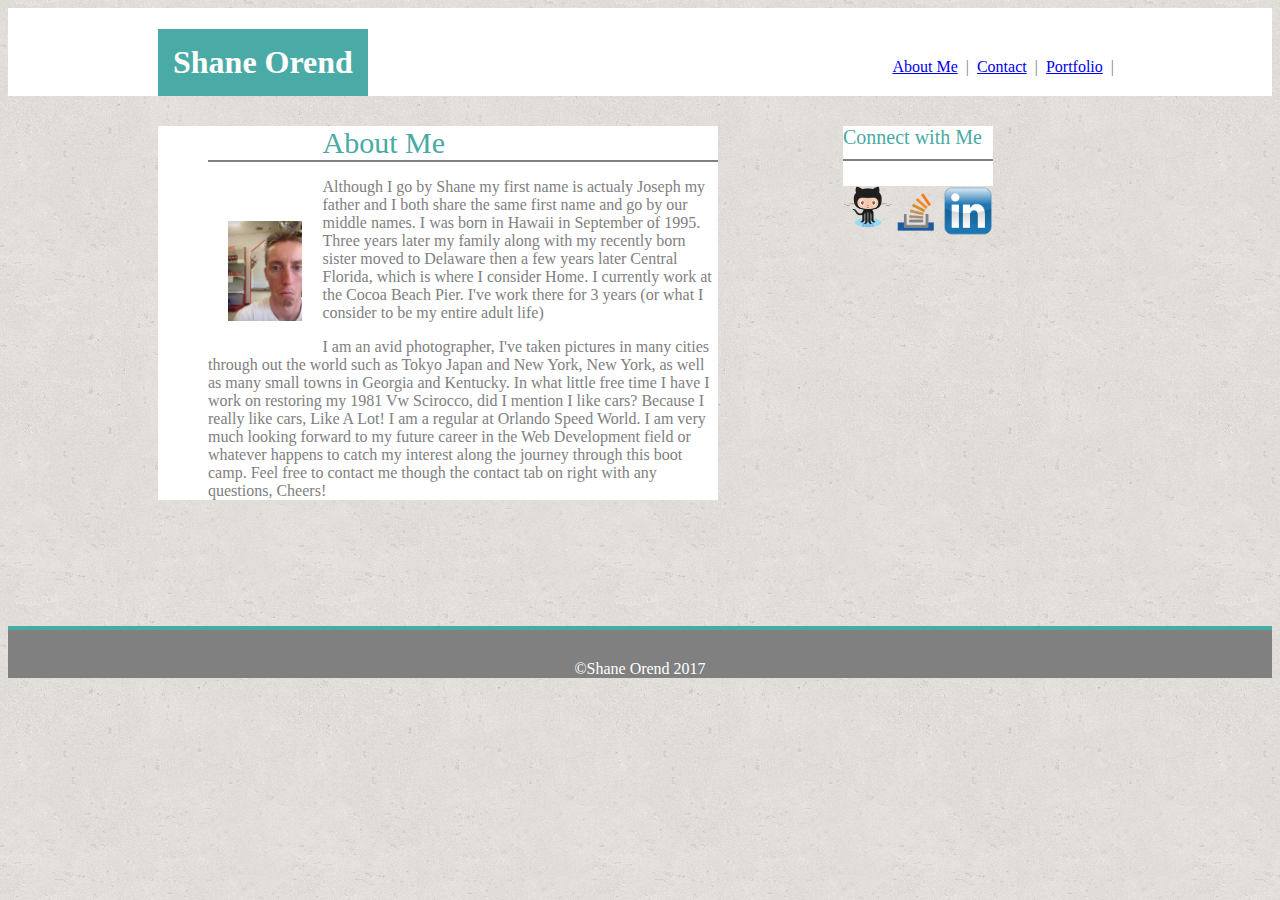
==== index.html @ 142d6447 "Update w/ Portfolio" ====
<!DOCTYPE html>
<html lang="en">
<head>
<link rel="stylesheet" type="text/css" href="assets/css/style.css">
<meta charset="UTF-8">
	<title>About Me</title>
 	<div class="Htainer">
		<div class="Hwidth">
			<h1>Shane Orend </h1>
			<div class="Three">
	 		<a href="index.html"> About Me</a> &#160;|&#160;
			
			<a href="contact.html">Contact</a> &#160;|&#160;
			
			<a href="portfolio.html">Portfolio</a> &#160;|&#160;
			</div>
		</div>
	</div>
</head>
<body>
	<div class="Mtainer">
		<div class="SubTainer">
		<div class="ProfilePic"><img class="resize2" src="assets/images/FullSizeRender.jpg" > 	
		</div>
		 <div class="AbtHead">About Me</div>
			<p> Although I go by Shane my first name is actualy Joseph my father and I both share the same first name and go by our middle names. I was born in Hawaii in September of 1995. Three years later my family along with my recently born sister moved to Delaware then a few years later Central Florida, which is where I consider Home. I currently work at the Cocoa Beach Pier. I've work there for 3 years (or what I consider to be my entire adult life) </p>
			<p>I am an avid photographer, I've taken pictures in many cities through out the world such as Tokyo Japan and New York, New York, as well as many small towns in Georgia and Kentucky. In what little free time I have I work on restoring my 1981 Vw Scirocco, did I mention I like cars? Because I really like cars, Like A Lot! I am a regular at Orlando Speed World. I am very much looking forward to my future career in the Web Development field or whatever happens to catch my interest along the journey through this boot camp. Feel free to contact me though the contact tab on right with any questions, Cheers!</p>
			
		</div>
		<div class="MainCon">
			<div class="ConHead">Connect with Me</div>
			<div class="ThreeLinks"> 								<a href="https://github.com/Vw-Shane" target="_blank" >
		<img class="resize" src="assets/images/GitLogo.png" >

 		<a href="https://stackexchange.com/users/11070712/shane" target="_blank" >
		<img class="resize" src="assets/images/stackD.png" >

		<a href="https://www.linkedin.com/in/shane-orend-416062138/" target="_blank" >
		<img class="resize" src="assets/images/linkD.png" > </a></div>
		</div>
	</div>
	<footer> ©Shane Orend 2017</footer>
</body>
</html>
---- assets/css/style.css ----
.Htainer{
	width: 100%;
	height: 88px;
	background-color:white;


}

.Hwidth{

width:960px;
height: 80px;
margin-left: 150px;
padding-bottom: 0px;
}

h1{
float: left;
	background-color: #4aaaa5;
	color: white;
	padding: 15px}

.Three{
float: right;
color: grey;
margin-top: 50px;
}

.Mtainer{
	width: 560px;
	margin-left: 150px;
	background-color: white;
	margin-top: 30px;

}

.SubTainer{
margin-left: 50px;
background-color:white;

height: auto;

}

.AbtHead{
	font:;
	font-size: 30px;
	content: 50px;
	color: #4aaaa5;
	border-bottom: 2px solid;
	border-color: grey;
	background-color: white;
}

p{
color:grey;

}

.ProfilePic{
float: left;
margin-top: 75px;
padding: 20px;
}

.MainCon{
float: right;
position: relative;
left:275px;
top: -410px;
margin-top: 20px;
}

.ConHead{

	font-size: 20px;
	content: 50px;
	color: #4aaaa5;
	border-bottom: 2px solid;
	border-color: grey;
	background-color: white;
	padding-bottom: 10px;
}


.ThreeLinks{
padding-top: 25px;
background-color: white;

}


footer{margin-top: 10%;
	padding-top: 30px;
	text-align: center;
	background-color: grey;
	border-top: 4px solid;
	border-color: #4aaaa5;
	color:white;}

img.resize {
  max-width:50px;
  max-height:50px;
  float: left;
}
img.resize2 {
  max-width:100px;
  max-height:100px;
  float: left;
}

img.resize3{
	max-width:200px;
  max-height:200px;
}
.pic{
	float:left;
	margin-top: 75px;
	padding: 20px;
}

body { 
	background-color: #aaa;
        background-image:url(../images/cork-wallet.png);

}/*not sure why this doesn't work*/
.clearfix {
	clear: both;
	content: "  ";
	display: block;
}
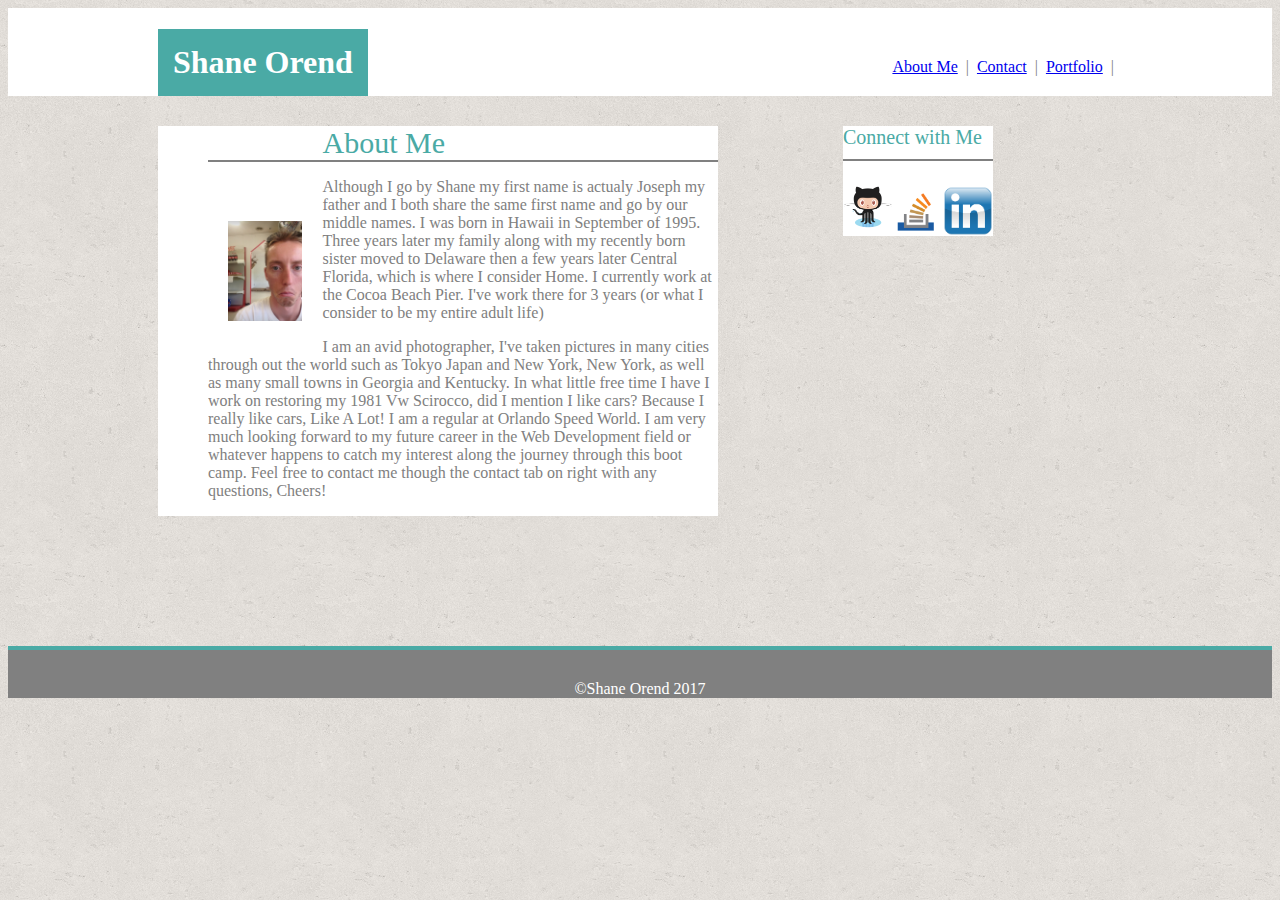
==== commit fe482ca0: "Blank" ====
--- a/index.html
+++ b/index.html
@@ -1,6 +1,7 @@
 <!DOCTYPE html>
 <html lang="en">
 <head>
+<meta name="viewport" content="width=device-width, initial-scale=1">
 <link rel="stylesheet" type="text/css" href="assets/css/style.css">
 <meta charset="UTF-8">
 	<title>About Me</title>
@@ -30,15 +31,16 @@
 		<div class="MainCon">
 			<div class="ConHead">Connect with Me</div>
 			<div class="ThreeLinks"> 								<a href="https://github.com/Vw-Shane" target="_blank" >
-		<img class="resize" src="assets/images/GitLogo.png" >
+		<img class="resize" src="assets/images/GitLogo.png"/></a>
 
  		<a href="https://stackexchange.com/users/11070712/shane" target="_blank" >
-		<img class="resize" src="assets/images/stackD.png" >
+		<img class="resize" src="assets/images/stackD.png"/></a>
 
 		<a href="https://www.linkedin.com/in/shane-orend-416062138/" target="_blank" >
-		<img class="resize" src="assets/images/linkD.png" > </a></div>
-		</div>
+		<img class="resize" src="assets/images/linkD.png"/></a></div>
+	  </div>
 	</div>
 	<footer> ©Shane Orend 2017</footer>
+
 </body>
 </html>--- a/assets/css/style.css
+++ b/assets/css/style.css
@@ -1,13 +1,16 @@
+body { 
+/*background-color: #aaa;*/
+background-image:url(../images/cork-wallet.png);
+margin-bottom: -50px;
+}
+
 .Htainer{
-	width: 100%;
-	height: 88px;
-	background-color:white;
-
-
+width: 100%;
+height: 88px;
+background-color:white;
 }
 
 .Hwidth{
-
 width:960px;
 height: 80px;
 margin-left: 150px;
@@ -16,45 +19,44 @@
 
 h1{
 float: left;
-	background-color: #4aaaa5;
-	color: white;
-	padding: 15px}
+background-color: #4aaaa5;
+color: white;
+padding: 15px}
 
 .Three{
 float: right;
 color: grey;
 margin-top: 50px;
+background-color: white;
+overflow: auto;
 }
 
 .Mtainer{
-	width: 560px;
-	margin-left: 150px;
-	background-color: white;
-	margin-top: 30px;
-
+width: 560px;
+margin-left: 150px;
+background-color: white;
+margin-top: 30px;
 }
 
 .SubTainer{
 margin-left: 50px;
 background-color:white;
-
 height: auto;
-
+overflow: auto;
 }
 
 .AbtHead{
-	font:;
-	font-size: 30px;
-	content: 50px;
-	color: #4aaaa5;
-	border-bottom: 2px solid;
-	border-color: grey;
-	background-color: white;
+font:;
+font-size: 30px;
+content: 50px;
+color: #4aaaa5;
+border-bottom: 2px solid;
+border-color: grey;
+background-color: white;
 }
 
 p{
 color:grey;
-
 }
 
 .ProfilePic{
@@ -72,62 +74,198 @@
 }
 
 .ConHead{
-
-	font-size: 20px;
-	content: 50px;
-	color: #4aaaa5;
-	border-bottom: 2px solid;
-	border-color: grey;
-	background-color: white;
-	padding-bottom: 10px;
+font-size: 20px;
+content: 50px;
+color: #4aaaa5;
+border-bottom: 2px solid;
+border-color: grey;
+background-color: white;
+padding-bottom: 10px;
 }
 
 
 .ThreeLinks{
 padding-top: 25px;
 background-color: white;
-
+overflow: auto;
 }
 
 
 footer{margin-top: 10%;
-	padding-top: 30px;
-	text-align: center;
-	background-color: grey;
-	border-top: 4px solid;
-	border-color: #4aaaa5;
-	color:white;}
+padding-top: 30px;
+text-align: center;
+background-color: grey;
+border-top: 4px solid;
+border-color: #4aaaa5;
+color:white;
+width: 100%;
+clear: both;
+}
 
 img.resize {
-  max-width:50px;
-  max-height:50px;
-  float: left;
-}
+max-width:50px;
+max-height:50px;
+float: left;
+}
+
 img.resize2 {
-  max-width:100px;
-  max-height:100px;
-  float: left;
+max-width:100px;
+max-height:100px;
+float: left;
 }
 
 img.resize3{
-	max-width:200px;
-  max-height:200px;
-}
+max-width:200px;
+max-height:200px;
+}
+
 .pic{
-	float:left;
-	margin-top: 75px;
-	padding: 20px;
+float:left;
+margin-top: 75px;
+padding: 20px;
+}
+
+
+.clearfix {
+clear: both;
+content: "  ";
+display: block;
+}
+
+@media screen and (max-width:768px) {
+ 
+
+.Htainer{
+width: 768px;
+height: 88px;
+background-color:red;
+}
+
+.Hwidth{
+width:668px;
+height: 80px;
+margin-left: 25px;
+padding-bottom: 0px;
+}
+
+h1{
+float: left;
+background-color: #4aaaa5;
+color: white;
+padding: 15px}
+
+.Three{
+float: right;
+color: grey;
+margin-top: 50px;
+margin right: 0px;
+}
+
+.Mtainer{
+width: 568px;
+margin-left: 50px;
+background-color: white;
+margin-top: 30px;
+}
+
+.SubTainer{
+	width:50px;
+margin-left: 50px;
+margin-right: 0px;
+background-color:white;
+height: auto;
+}
+
+.AbtHead{
+font:;
+font-size: 30px;
+content: 50px;
+color: #4aaaa5;
+border-bottom: 2px solid;
+border-color: grey;
+background-color: white;
+}
+
+p{
+color:grey;
+}
+
+.ProfilePic{
+float: left;
+
+padding: 20px;
+}
+
+.MainCon{
+position: relative; top: 500px;
+float: left;
+width: 45px;
+}
+
+.ConHead{
+font-size: 20px;
+content: 50px;
+color: #4aaaa5;
+border-bottom: 2px solid;
+border-color: grey;
+background-color: white;
+padding-bottom: 10px;
+}
+
+
+.ThreeLinks{
+padding-top: 25px;
+background-color: white;
+}
+
+
+footer{margin-top: 10%;
+padding-top: 30px;
+text-align: center;
+background-color: grey;
+border-top: 4px solid;
+border-color: #4aaaa5;
+color:white;
+width: 768px;
+}
+
+img.resize {
+max-width:50px;
+max-height:50px;
+float: left;
+}
+
+img.resize2 {
+max-width:100px;
+max-height:100px;
+float: left;
+}
+
+img.resize3{
+max-width:200px;
+max-height:200px;
+}
+
+.pic{
+float:left;
+margin-top: 75px;
+padding: 20px;
 }
 
 body { 
-	background-color: #aaa;
-        background-image:url(../images/cork-wallet.png);
-
+	width: 768px;
+/*background-color: #aaa;*/
+background-image:url(../images/cork-wallet.png);
 }/*not sure why this doesn't work*/
+
 .clearfix {
-	clear: both;
-	content: "  ";
-	display: block;
-}
-
-
+clear: both;
+content: "  ";
+display: block;
+}
+}
+@media screen and (max-width:980px) {
+  /* CSS for screens that are 320 pixels or less will be put in this section */
+}
+
+
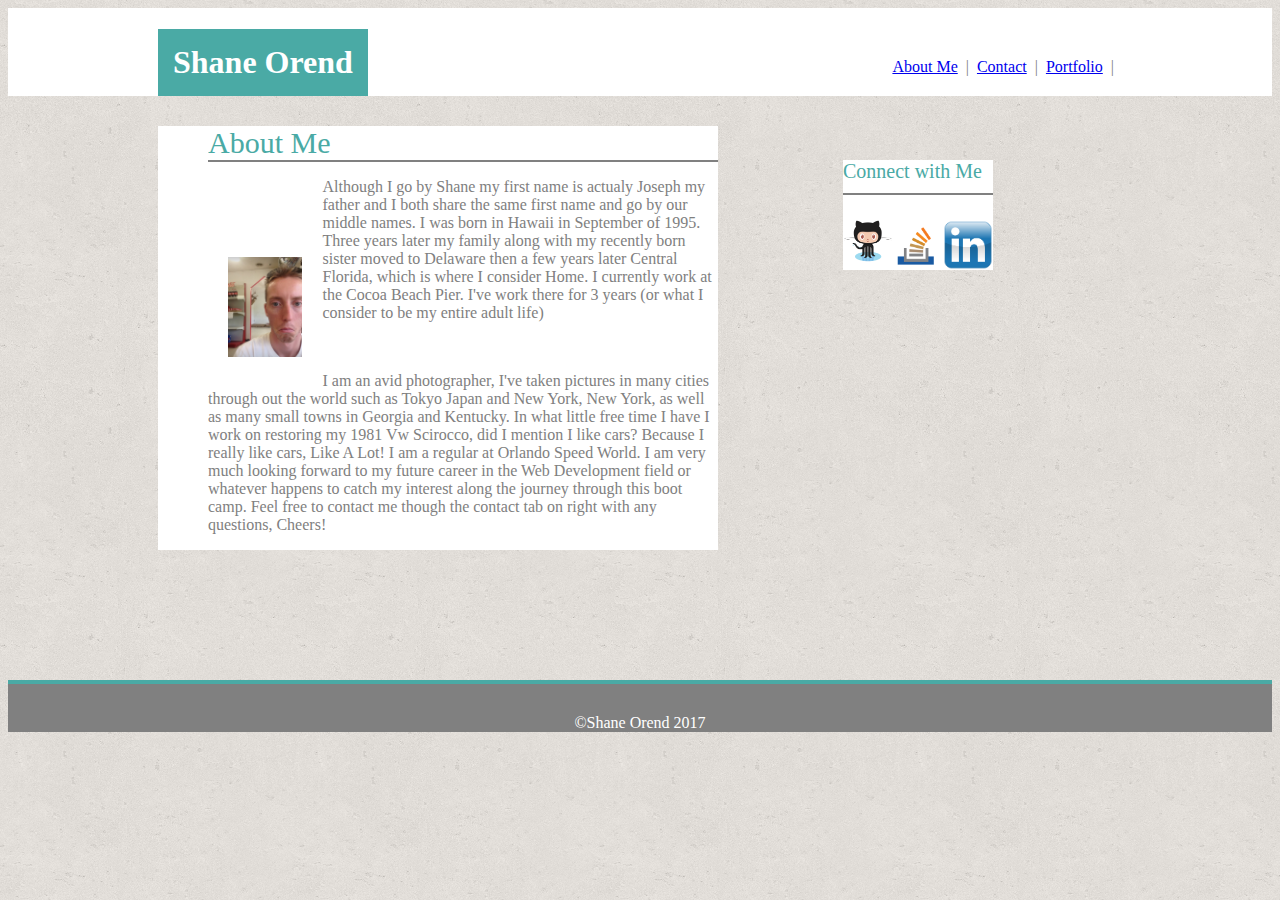
==== commit 32ea3b1a: "768px ready" ====
--- a/index.html
+++ b/index.html
@@ -21,10 +21,12 @@
 <body>
 	<div class="Mtainer">
 		<div class="SubTainer">
+		 <div class="AbtHead">About Me</div>
 		<div class="ProfilePic"><img class="resize2" src="assets/images/FullSizeRender.jpg" > 	
 		</div>
-		 <div class="AbtHead">About Me</div>
+		
 			<p> Although I go by Shane my first name is actualy Joseph my father and I both share the same first name and go by our middle names. I was born in Hawaii in September of 1995. Three years later my family along with my recently born sister moved to Delaware then a few years later Central Florida, which is where I consider Home. I currently work at the Cocoa Beach Pier. I've work there for 3 years (or what I consider to be my entire adult life) </p>
+			<br>
 			<p>I am an avid photographer, I've taken pictures in many cities through out the world such as Tokyo Japan and New York, New York, as well as many small towns in Georgia and Kentucky. In what little free time I have I work on restoring my 1981 Vw Scirocco, did I mention I like cars? Because I really like cars, Like A Lot! I am a regular at Orlando Speed World. I am very much looking forward to my future career in the Web Development field or whatever happens to catch my interest along the journey through this boot camp. Feel free to contact me though the contact tab on right with any questions, Cheers!</p>
 			
 		</div>
--- a/assets/css/style.css
+++ b/assets/css/style.css
@@ -136,13 +136,13 @@
  
 
 .Htainer{
-width: 768px;
+width: 758px;
 height: 88px;
-background-color:red;
+background-color:white;
 }
 
 .Hwidth{
-width:668px;
+width:85%;
 height: 80px;
 margin-left: 25px;
 padding-bottom: 0px;
@@ -169,11 +169,27 @@
 }
 
 .SubTainer{
-	width:50px;
-margin-left: 50px;
-margin-right: 0px;
+	width:85%;
+	padding: 10%;
+
 background-color:white;
 height: auto;
+}
+
+.ProfilePic{
+float: left;
+
+}
+
+img.resize2 {
+max-width:auto;
+max-height:auto;
+float: left;
+}
+
+p{
+font-size: 24px;
+color:grey;
 }
 
 .AbtHead{
@@ -186,25 +202,20 @@
 background-color: white;
 }
 
-p{
-color:grey;
-}
-
-.ProfilePic{
-float: left;
-
-padding: 20px;
-}
+
 
 .MainCon{
-position: relative; top: 500px;
-float: left;
-width: 45px;
+position: relative; top: 200px; left: -5%;
+/*float: left;*/
+width: 85%;
+margin-bottom: 50px;
+
 }
 
 .ConHead{
 font-size: 20px;
-content: 50px;
+width: 85%;
+
 color: #4aaaa5;
 border-bottom: 2px solid;
 border-color: grey;
@@ -219,25 +230,23 @@
 }
 
 
-footer{margin-top: 10%;
+footer{margin-top: 50%;
+	margin-bottom: 1%;
 padding-top: 30px;
+padding-bottom: 50px;
 text-align: center;
 background-color: grey;
 border-top: 4px solid;
 border-color: #4aaaa5;
 color:white;
 width: 768px;
+position: relative;
+
 }
 
 img.resize {
 max-width:50px;
 max-height:50px;
-float: left;
-}
-
-img.resize2 {
-max-width:100px;
-max-height:100px;
 float: left;
 }
 
@@ -263,7 +272,7 @@
 content: "  ";
 display: block;
 }
-}
+
 @media screen and (max-width:980px) {
   /* CSS for screens that are 320 pixels or less will be put in this section */
 }
